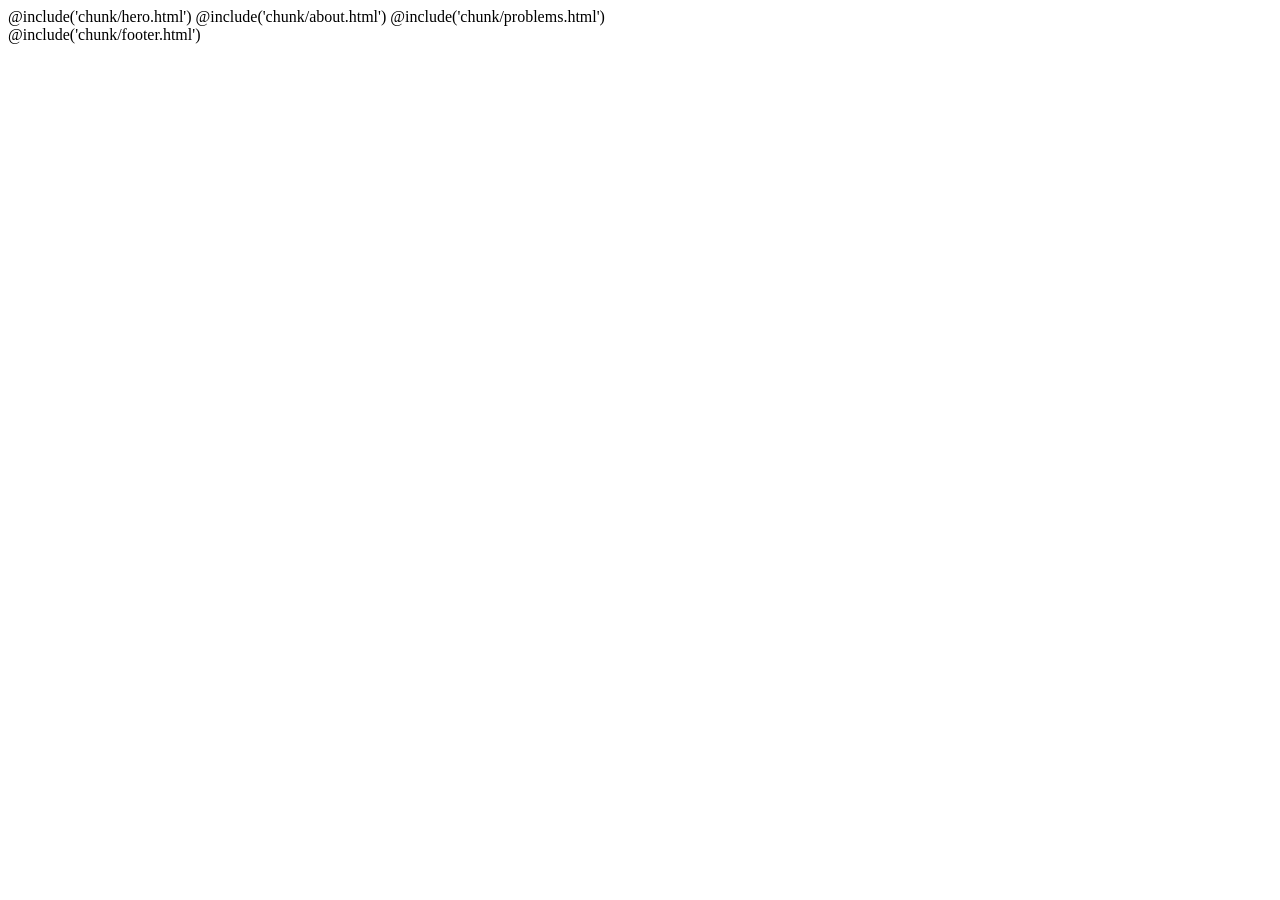
==== assets/html/index.html @ 8585a16b "Вёрстка и адаптация секции "problems"" ====
<!DOCTYPE html>
<html lang="en">

<head>
	<meta charset="UTF-8" />
	<meta name="viewport" content="width=device-width, initial-scale=1.0" />
	<link type="image/png" href="favicon/favicon.png" rel="shortcut icon" />

	<meta http-equiv="X-UA-Compatible" content="ie=edge" />
	<meta name="theme-color" content="#111111" />
	<title>Pinagora</title>
	<link href="css/styles.min.css" rel="stylesheet" />
</head>

<body>
	<div class="site-container">
		<!-- @include('../components/header/header.html') -->
		<main class="main">
			@include('chunk/hero.html')
			@include('chunk/about.html')
			@include('chunk/problems.html')
		</main>
		@include('chunk/footer.html')
	</div>
	<script src="js/scripts.min.js"></script>
</body>

</html>
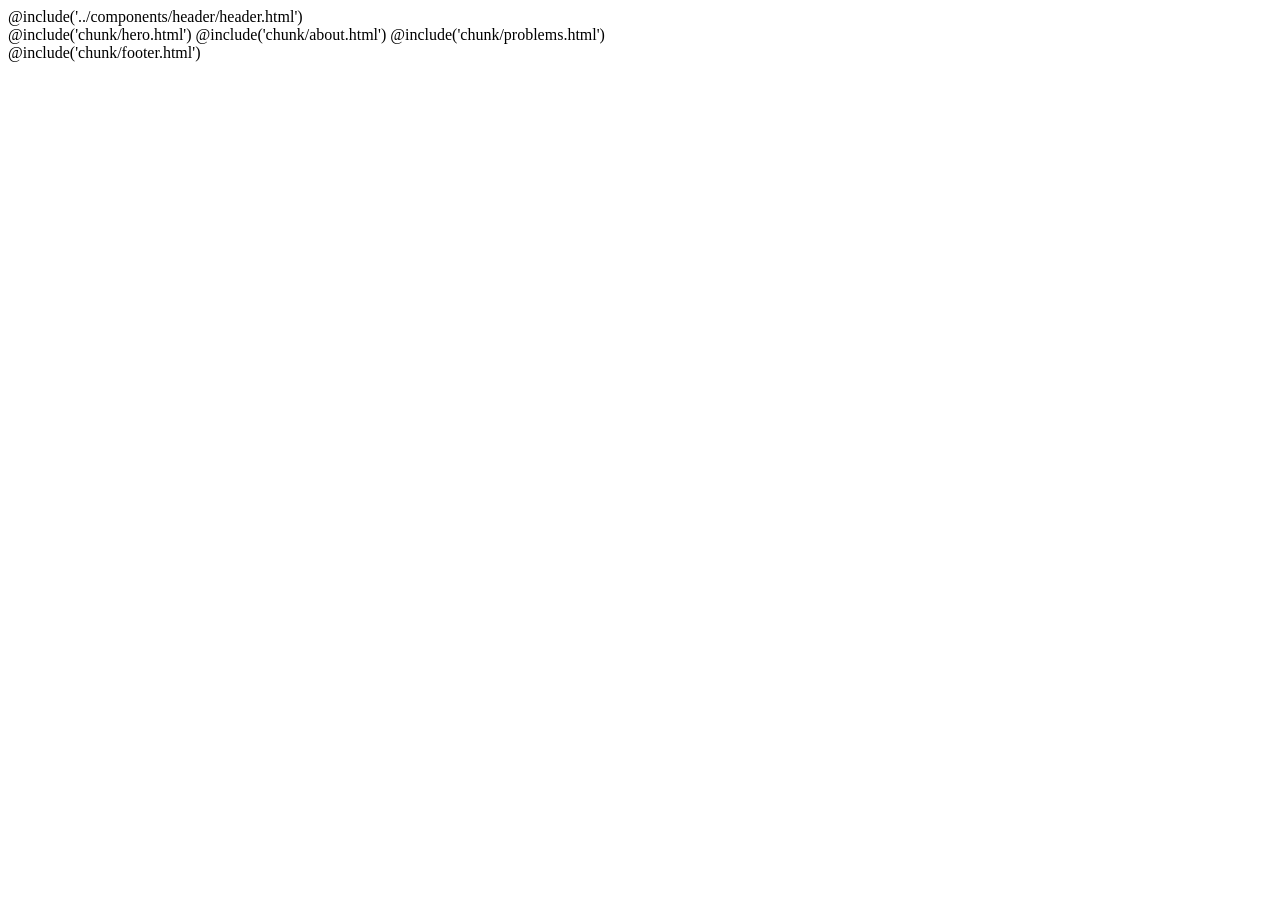
==== commit 61b79ca5: "Вёрстка шапки" ====
--- a/assets/html/index.html
+++ b/assets/html/index.html
@@ -14,7 +14,7 @@
 
 <body>
 	<div class="site-container">
-		<!-- @include('../components/header/header.html') -->
+		@include('../components/header/header.html')
 		<main class="main">
 			@include('chunk/hero.html')
 			@include('chunk/about.html')
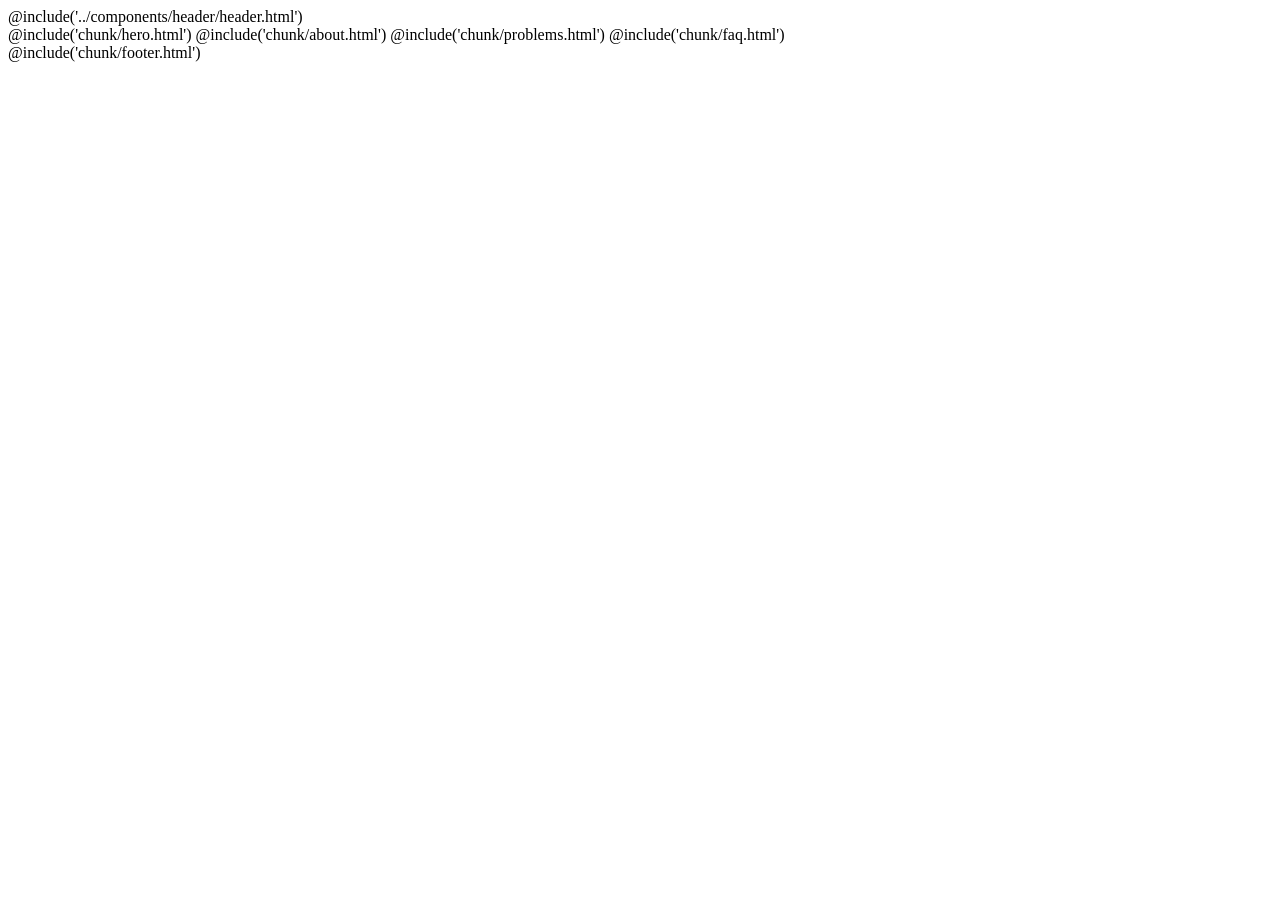
==== commit af8f4f12: "Вёрстка и адаптация секции "faq"" ====
--- a/assets/html/index.html
+++ b/assets/html/index.html
@@ -19,6 +19,7 @@
 			@include('chunk/hero.html')
 			@include('chunk/about.html')
 			@include('chunk/problems.html')
+			@include('chunk/faq.html')
 		</main>
 		@include('chunk/footer.html')
 	</div>
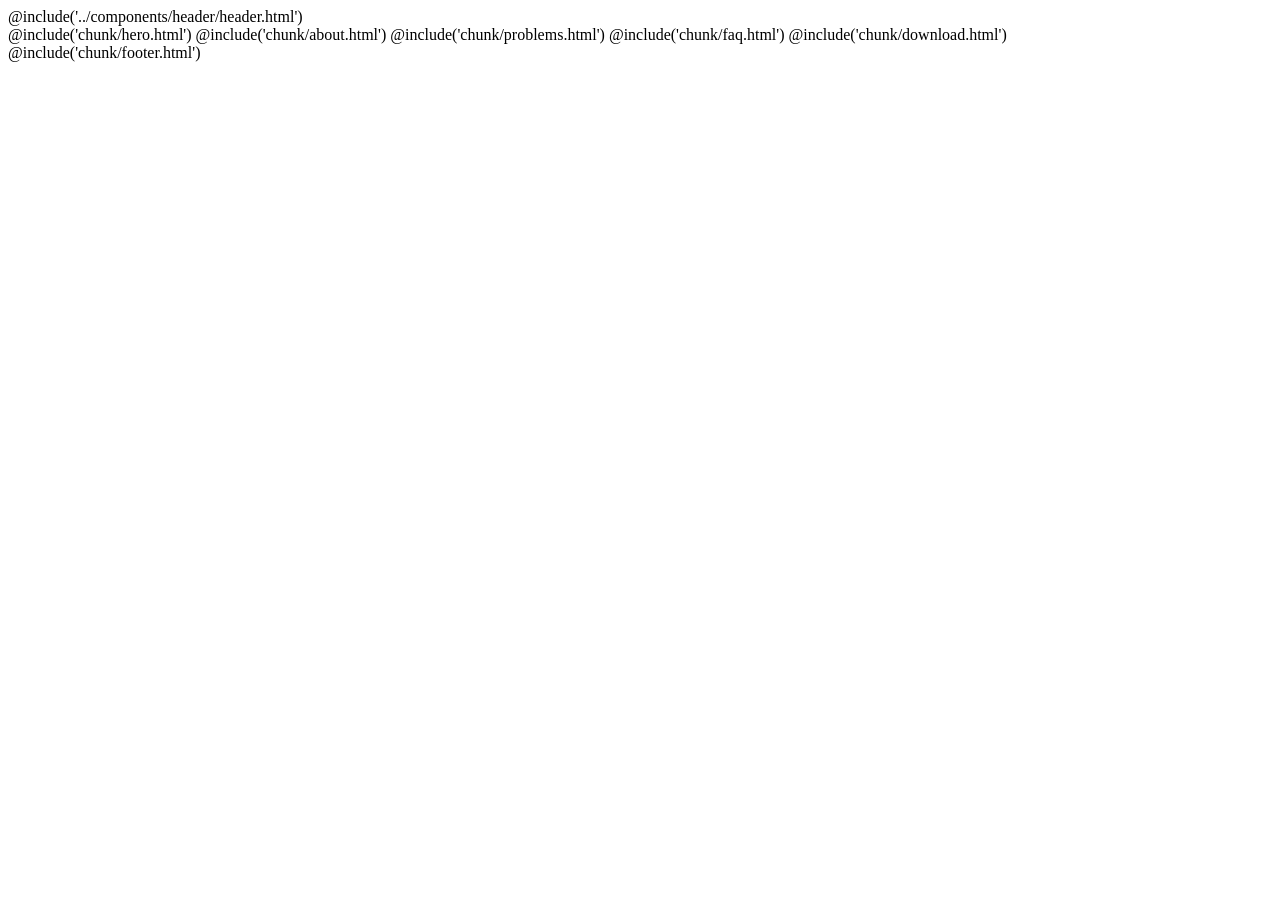
==== commit 3e9f0747: "Вёрстка и адаптация секции "download"" ====
--- a/assets/html/index.html
+++ b/assets/html/index.html
@@ -20,6 +20,7 @@
 			@include('chunk/about.html')
 			@include('chunk/problems.html')
 			@include('chunk/faq.html')
+			@include('chunk/download.html')
 		</main>
 		@include('chunk/footer.html')
 	</div>
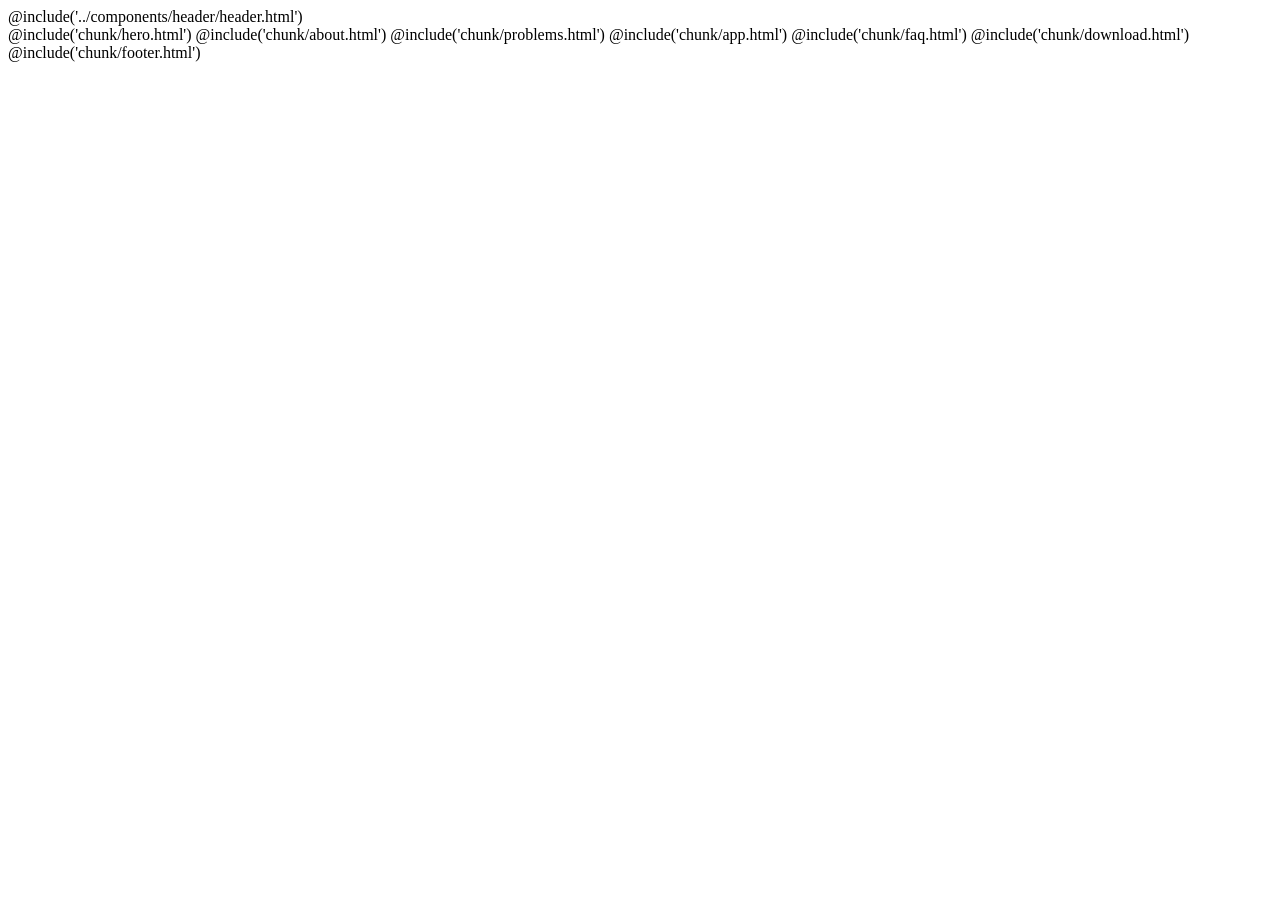
==== commit dae53147: "Вёрстка секции "app"" ====
--- a/assets/html/index.html
+++ b/assets/html/index.html
@@ -19,6 +19,7 @@
 			@include('chunk/hero.html')
 			@include('chunk/about.html')
 			@include('chunk/problems.html')
+			@include('chunk/app.html')
 			@include('chunk/faq.html')
 			@include('chunk/download.html')
 		</main>
